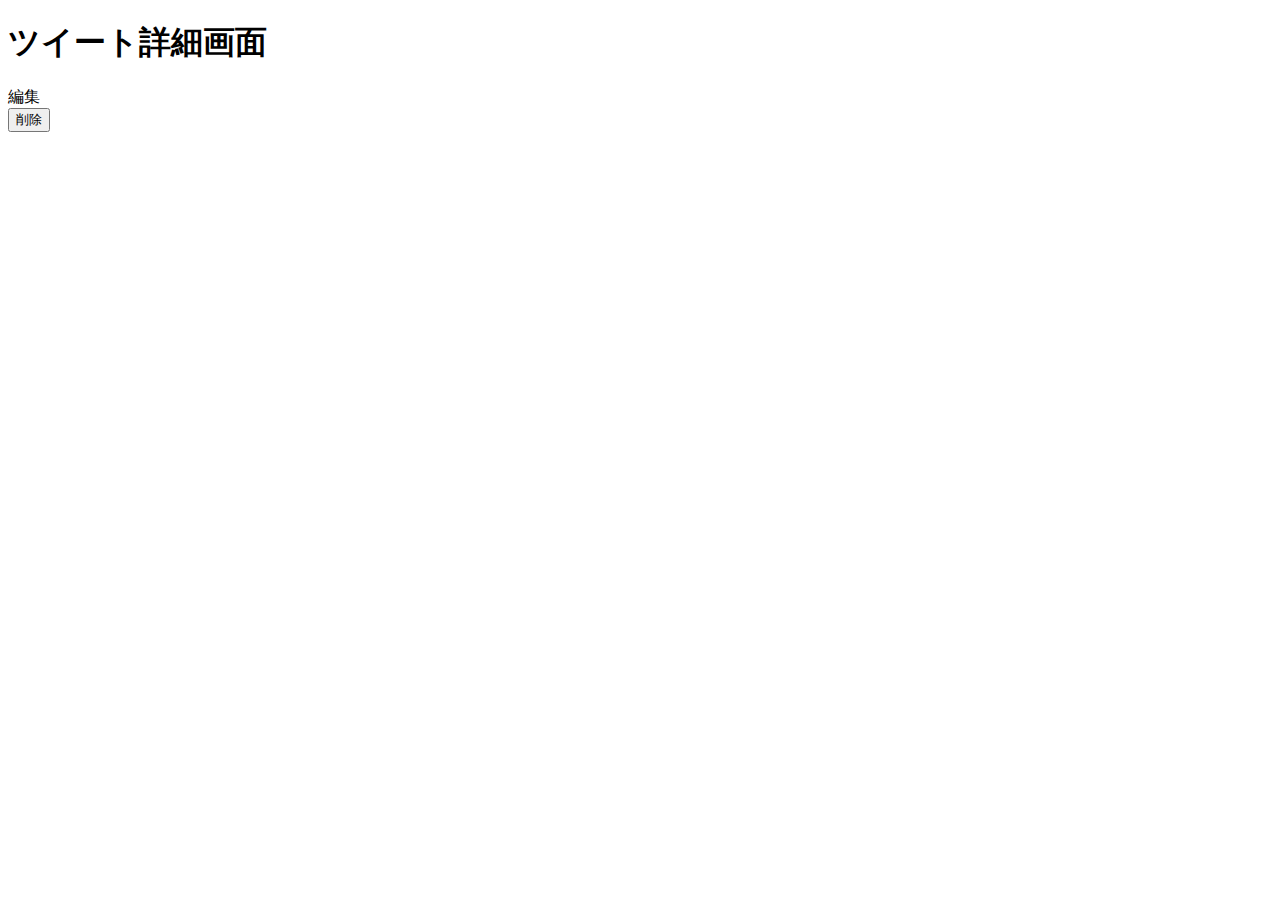
==== src/main/resources/templates/detail.html @ 790ba57b "コメント投稿フォーム作成、詳細画面での呼び出し" ====
<!DOCTYPE html>
<html xmlns:th="http://www.thymeleaf.org" lang="ja">
<head>
    <meta charset="UTF-8">
    <title>Title</title>
</head>
<body>

<div th:insert="~{header :: header}"></div>

<h1>ツイート詳細画面</h1>

<div class="button" th:if="${#authentication.name == t.user.username}">
    <a class="update-button" th:href="@{/user/{userId}/tweet/{tweetId}/edit(userId=${t.user.id}, tweetId=${t.id})}">編集</a>
    <form th:action="@{/user/{userId}/tweet/{tweetId}/delete(userId=${t.user.id}, tweetId=${t.id})}" method="post">
        <input class="delete-button" type="submit" value="削除">
    </form>
</div>


    <li th:text = "${t.getContent()}">
    </li>
    <li th:text = "${t.getImage()}">
    </li>
    <li th:text = "${t.user.getUsername()}">
    </li>

<div th:insert="newComment :: newComment"></div>

</body>
</html>
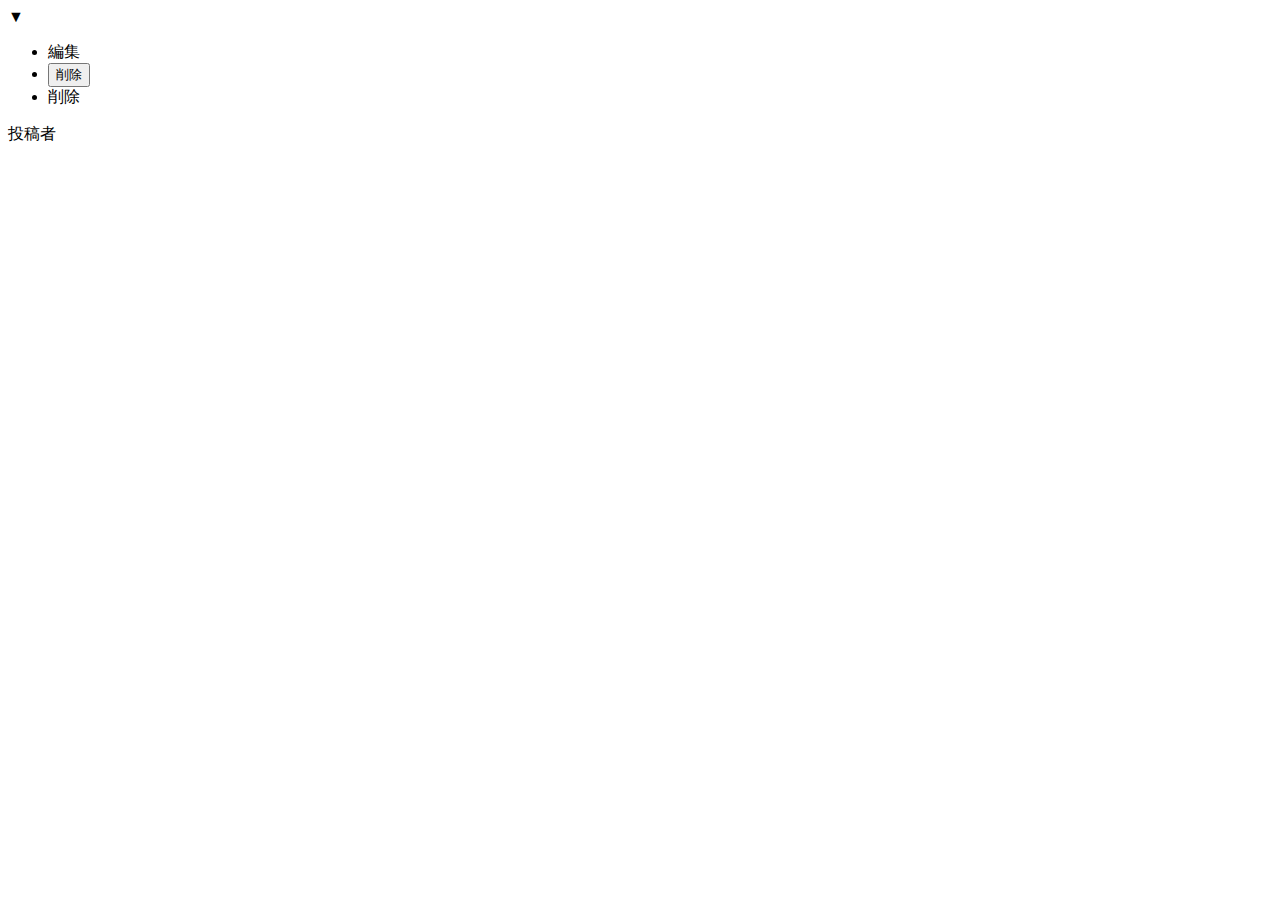
==== commit 114cd1ac: "一覧・詳細画面の変更（見た目のみ）" ====
--- a/src/main/resources/templates/detail.html
+++ b/src/main/resources/templates/detail.html
@@ -1,31 +1,80 @@
+<!--<!DOCTYPE html>-->
+<!--<html xmlns:th="http://www.thymeleaf.org" lang="ja">-->
+<!--<head>-->
+<!--    <meta charset="UTF-8">-->
+<!--    <link th:href="@{/css/style.css}" rel="stylesheet" type="text/css">-->
+<!--    <title>Title</title>-->
+<!--</head>-->
+<!--<body>-->
+
+<!--<div th:insert="~{header :: header}"></div>-->
+
+<!--<h1>ツイート詳細画面</h1>-->
+
+<!--<div class="button" th:if="${#authentication.name == t.user.username}">-->
+<!--    <a class="update-button" th:href="@{/user/{userId}/tweet/{tweetId}/edit(userId=${t.user.id}, tweetId=${t.id})}">編集</a>-->
+<!--    <form th:action="@{/user/{userId}/tweet/{tweetId}/delete(userId=${t.user.id}, tweetId=${t.id})}" method="post">-->
+<!--        <input class="delete-button" type="submit" value="削除">-->
+<!--    </form>-->
+<!--</div>-->
+
+
+<!--    <li th:text = "${t.getContent()}">-->
+<!--    </li>-->
+<!--    <li th:text = "${t.getImage()}">-->
+<!--    </li>-->
+<!--    <li th:text = "${t.user.getUsername()}">-->
+<!--    </li>-->
+
+<!--<div th:insert="newComment :: newComment"></div>-->
+<!--<div th:insert="showComment :: showComment"></div>-->
+
+<!--</body>-->
+<!--</html>-->
+
+
 <!DOCTYPE html>
 <html xmlns:th="http://www.thymeleaf.org" lang="ja">
 <head>
     <meta charset="UTF-8">
-    <title>Title</title>
+    <link th:href="@{/css/style.css}" rel="stylesheet" type="text/css">
+    <title>ツイート詳細</title>
 </head>
 <body>
 
 <div th:insert="~{header :: header}"></div>
 
-<h1>ツイート詳細画面</h1>
+<div class="contents row">
+    <div class="content_post" th:style="'background-image: url(' + ${t.image} + ');'">
+        <div th:if="${#authentication.name == t.user.username}" class="more">
+            <span>▼</span> <!-- erbのimage_tag 'arrow_top.png' の代替 -->
+            <ul class="more_list">
+                <li>
+                    <a class="update-button" th:href="@{/user/{userId}/tweet/{tweetId}/edit(userId=${t.user.id}, tweetId=${t.id})}">編集</a>
+                </li>
+                <li>
+                    <form th:action="@{/user/{userId}/tweet/{tweetId}/delete(userId=${t.user.id}, tweetId=${t.id})}" method="post">
+                        <input class="delete-button" type="submit" value="削除">
+                    </form>
+                </li>
+                <li>
+                    <a th:href="@{/tweet/delete/{tweetId}(tweetId=${t.id})}" th:attr="data-turbo-method='delete'">削除</a>
+                </li>
+            </ul>
+        </div>
+        <p th:text="${t.getContent()}"></p>
+        <span class="name">
+            <a th:href="@{/users/${t.user.id}}">
+                <span>投稿者</span><span th:text="${t.user.username}"></span>
+            </a>
+        </span>
+    </div>
 
-<div class="button" th:if="${#authentication.name == t.user.username}">
-    <a class="update-button" th:href="@{/user/{userId}/tweet/{tweetId}/edit(userId=${t.user.id}, tweetId=${t.id})}">編集</a>
-    <form th:action="@{/user/{userId}/tweet/{tweetId}/delete(userId=${t.user.id}, tweetId=${t.id})}" method="post">
-        <input class="delete-button" type="submit" value="削除">
-    </form>
+    <!-- コメント投稿欄(現行のものを使用) -->
+    <div th:insert="newComment :: newComment"></div>
+    <!-- コメント表示欄(現行のものを使用) -->
+    <div th:insert="showComment :: showComment"></div>
 </div>
 
-
-    <li th:text = "${t.getContent()}">
-    </li>
-    <li th:text = "${t.getImage()}">
-    </li>
-    <li th:text = "${t.user.getUsername()}">
-    </li>
-
-<div th:insert="newComment :: newComment"></div>
-
 </body>
-</html>+</html>
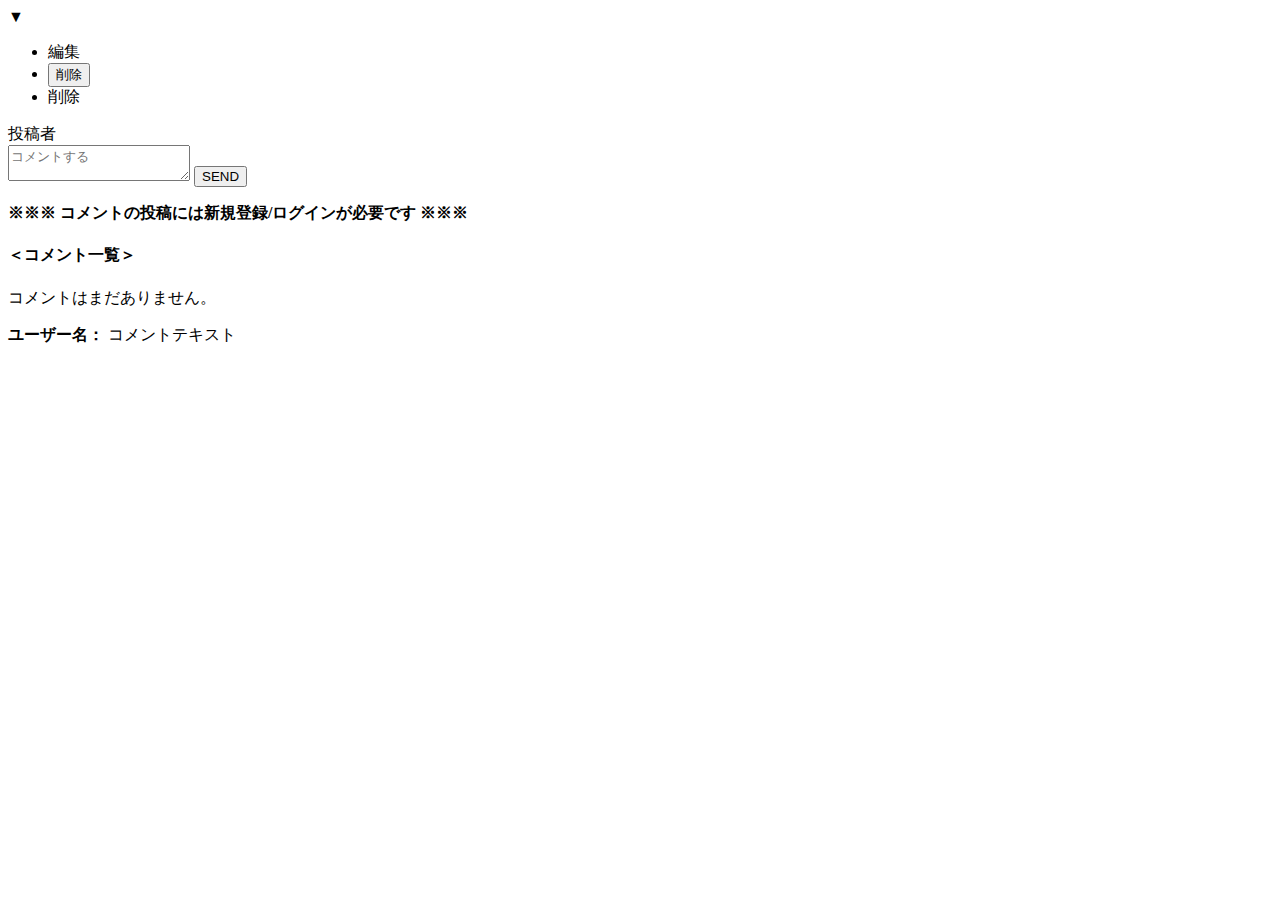
==== commit c5d9ff75: "コメント投稿・表示画面の変更" ====
--- a/src/main/resources/templates/detail.html
+++ b/src/main/resources/templates/detail.html
@@ -71,9 +71,32 @@
     </div>
 
     <!-- コメント投稿欄(現行のものを使用) -->
-    <div th:insert="newComment :: newComment"></div>
+<!--    <div th:insert="newComment :: newComment"></div>-->
     <!-- コメント表示欄(現行のものを使用) -->
-    <div th:insert="showComment :: showComment"></div>
+<!--    <div th:insert="showComment :: showComment"></div>-->
+
+    <div class="container" >
+        <form th:if="${#authorization.expression('isAuthenticated()')}" th:action="@{/tweet/{tweetId}/comment(tweetId=${t.id})}" th:method="post" th:object="${commentEntity}">
+            <textarea placeholder="コメントする" rows="2" th:field="*{message}"></textarea>
+            <button type="submit">SEND</button>
+        </form>
+        <strong th:unless="${#authorization.expression('isAuthenticated()')}"><p>※※※ コメントの投稿には新規登録/ログインが必要です ※※※</p></strong>
+
+        <div class="comments">
+            <h4>＜コメント一覧＞</h4>
+            <div th:if="${#lists.isEmpty(comments)}">
+                <p>コメントはまだありません。</p>
+            </div>
+            <div th:each="comment : ${comments}">
+                <p>
+                    <strong><a th:href="@{'/users/' + ${comment.user.id}}" th:text="${comment.user.username}">ユーザー名</a>：</strong>
+                    <span th:text="${comment.message}">コメントテキスト</span>
+                </p>
+            </div>
+        </div>
+    </div>
+
+
 </div>
 
 </body>
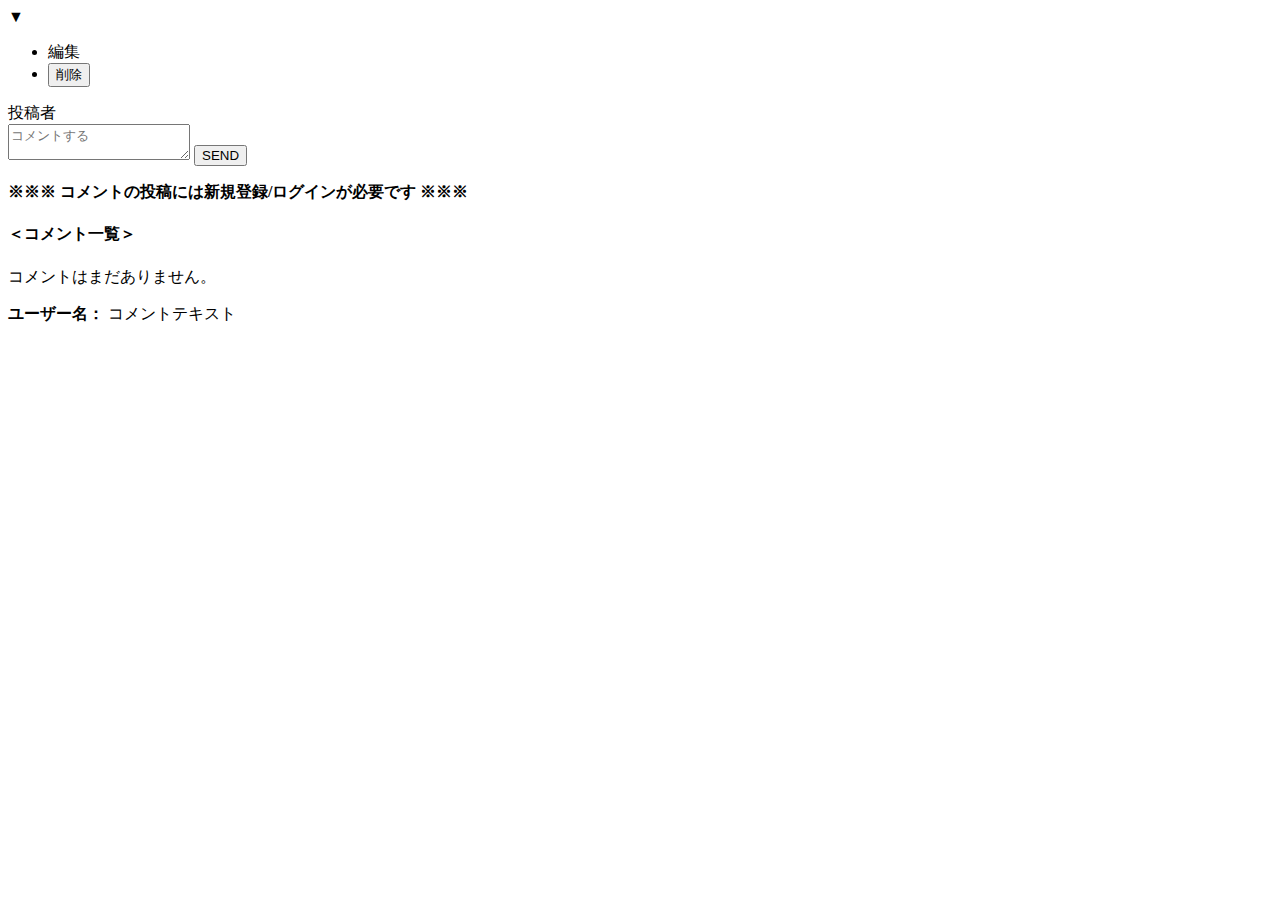
==== commit 414d6a64: "削除ボタンの修正とCSSの追加" ====
--- a/src/main/resources/templates/detail.html
+++ b/src/main/resources/templates/detail.html
@@ -53,12 +53,9 @@
                     <a class="update-button" th:href="@{/user/{userId}/tweet/{tweetId}/edit(userId=${t.user.id}, tweetId=${t.id})}">編集</a>
                 </li>
                 <li>
-                    <form th:action="@{/user/{userId}/tweet/{tweetId}/delete(userId=${t.user.id}, tweetId=${t.id})}" method="post">
+                    <form th:action="@{/user/{userId}/tweet/{tweetId}/delete(userId=${t.user.id}, tweetId=${t.id})}" method="post" class="delete" >
                         <input class="delete-button" type="submit" value="削除">
                     </form>
-                </li>
-                <li>
-                    <a th:href="@{/tweet/delete/{tweetId}(tweetId=${t.id})}" th:attr="data-turbo-method='delete'">削除</a>
                 </li>
             </ul>
         </div>
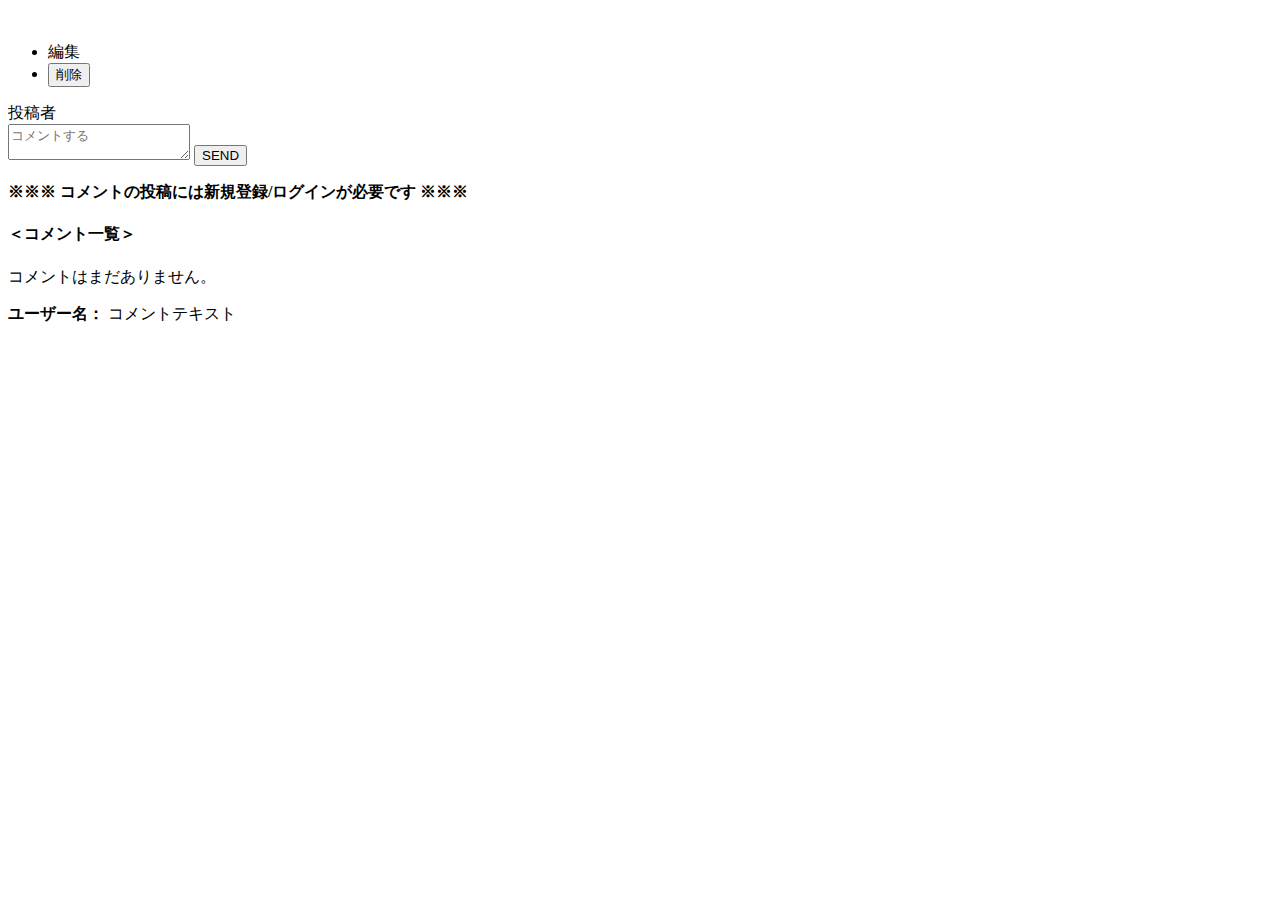
==== commit 2512183f: "プルダウン画像配置とビューの修正" ====
--- a/src/main/resources/templates/detail.html
+++ b/src/main/resources/templates/detail.html
@@ -47,7 +47,7 @@
 <div class="contents row">
     <div class="content_post" th:style="'background-image: url(' + ${t.image} + ');'">
         <div th:if="${#authentication.name == t.user.username}" class="more">
-            <span>▼</span> <!-- erbのimage_tag 'arrow_top.png' の代替 -->
+            <span><img th:src="@{/images/arrow_top.png}"/></span>
             <ul class="more_list">
                 <li>
                     <a class="update-button" th:href="@{/user/{userId}/tweet/{tweetId}/edit(userId=${t.user.id}, tweetId=${t.id})}">編集</a>
@@ -61,7 +61,7 @@
         </div>
         <p th:text="${t.getContent()}"></p>
         <span class="name">
-            <a th:href="@{/users/${t.user.id}}">
+            <a th:href="@{/user/{userId}(userId=${t.user.id})}">
                 <span>投稿者</span><span th:text="${t.user.username}"></span>
             </a>
         </span>
